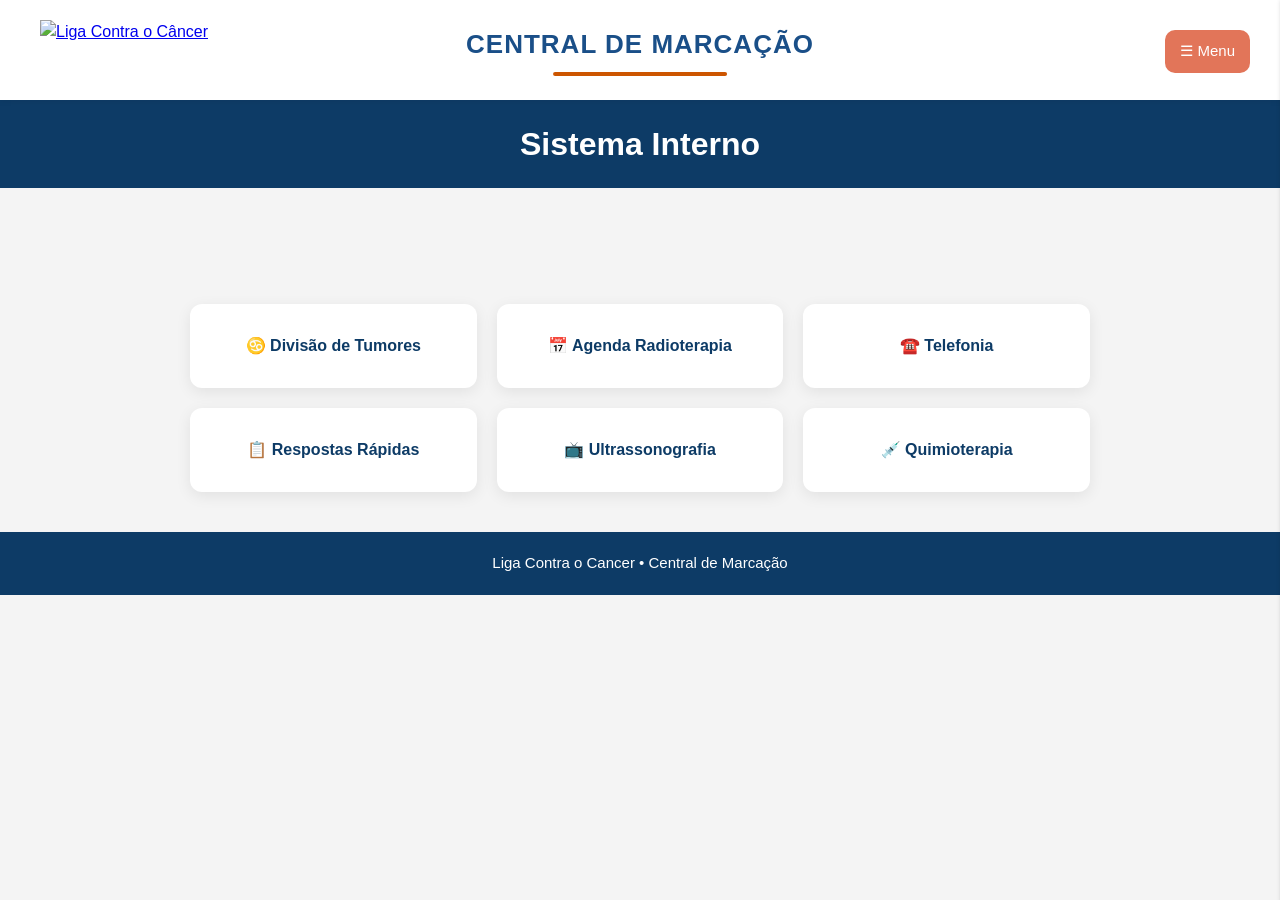
==== index.html @ 08016608 "Add files via upload" ====
<!DOCTYPE html>
<html lang="pt-br">
<head>
    <meta charset="UTF-8">
    <meta name="viewport" content="width=device-width, initial-scale=1.0">
    <title>Central de Marcação</title>
    <link rel="stylesheet" href="styles.css" />

    <link rel="icon" type="image/png" sizes="32x32" href="[data-uri]">
    
<header class="navbar">
    
    <!-- Logo -->
    <div class="navbar-header">
        <a class="navbar-brand" 
           href="https://rauancostadev.github.io/InfoTratamento/index.html"
           rel="noopener noreferrer">
            <img src="https://ligacontraocancer.com.br/wp-content/themes/v01/assets/img/build/liga-contra-o-cancer-footer-red.f7f3067c.png" 
                 alt="Liga Contra o Câncer" 
                 title="Liga Contra o Câncer">
        </a>
    </div>

    <!-- Título central -->
    <h1 class="titulo-central">Central de Marcação</h1>


    <!-- Botão lateral -->
<div class="side-menu-button" onclick="toggleSideMenu()">☰ Menu</div>

<!-- Menu lateral -->
<div id="side-menu" class="side-menu">
    <a href="index.html">Início</a>
    <a href="oncologia.html">Oncologia Clínica</a>
    <a href="quimioterapia.html">Quimioterapia</a>
    <a href="radioterapia.html">Radioterapia</a>
    <a href="ultrassonografia.html">Ultrassonografia</a>
    <a href="anotacoes.html">Respostas Rápidas</a>
    <a href="telefonia.html">Telefonia</a>
</div>

</header>

</head>
<body>

<header>

<h1>Sistema Interno</h1>

</header>

<section class="hero">

<p>

</p>

</section>


<section class="atalhos">

<a href="oncologia.html" class="atalho-card"> 
♋ Divisão de Tumores
</a>

<a href="radioterapia.html" class="atalho-card">
📅 Agenda Radioterapia
</a>

<a href="telefonia.html" class="atalho-card">
☎️ Telefonia
</a>

<a href="anotacoes.html" class="atalho-card"> 
📋 Respostas Rápidas
</a>

<a href="ultrassonografia.html" class="atalho-card"> 
📺 Ultrassonografia
</a>

<a href="quimioterapia.html" class="atalho-card"> 
💉 Quimioterapia
</a>

</section>

<script>
function toggleSideMenu() {
    const menu = document.getElementById('side-menu');
    if(menu.style.right === "0px") {
        menu.style.right = "-250px"; // fecha
    } else {
        menu.style.right = "0px"; // abre
    }
}
</script>

<footer>
    Liga Contra o Cancer • Central de Marcação
</footer>   

</body>
    
</html>
---- styles.css ----
/* ================================= */
/* CSS */
/* ================================= */

:root {
    --azul-principal: #0d3b66;
    --azul-secundario: #1d5f8c;
    --vermelho: #c62828;
    --cinza: #f4f6f9;
    --cinza-medio: #cfd8dc;
    --cinza-escuro: #455a64;
    --branco: #ffffff;
    --verde-claro: #e8f5e9;
    --roxo: #6a1b9a;
    --verde: #2e7d32;
    --laranja: #CC5500;
    --cinza-preto: #1f1f1f;
    --azul: #1a4f88;
    --azul-claro: #e3f2fd;
    --laranja-claro: #fff3e0;
    --roxo-claro: #f3e5f5;

    --primary: #4f46e5;
    --primary-light: #eef2ff;
    --bg: #f8fafc;
    --card-bg: #ffffff;
    --text-main: #1e293b;
    --text-muted: #64748b;
    --border: #e2e8f0;
    --accent: #2b7cff;
}

body {
    margin: 0;
    padding: 0;
    font-family: 'Helvetica Neue', Arial, sans-serif;
    background-color: var(--cinza);
    color: #333;
}

h2 {
    margin-bottom: 20px;
}

/* ================================= */
/* BOTÕES GERAIS */
/* ================================= */

.botoes-container {
    display: block; /* corrigido */
    grid-template-columns: repeat(auto-fill, minmax(150px, 1fr));
    gap: 10px;
}

button {
    padding: 10px;
    border: none;
    border-radius: 8px;
    background-color: #CC5500;
    color: white;
    font-weight: bold;
    cursor: pointer;
    transition: all 0.3s ease;
}

button:hover {
    background-color: #1a4f88;
    transform: scale(1.03);
}

/* ================================= */
/* NAVBAR */
/* ================================= */

.navbar {
    display: flex;
    justify-content: space-between;
    align-items: center;
    padding: 20px 40px;
    background-color: #ffffff;
    box-shadow: 0 2px 6px rgba(0,0,0,0.05);
    position: relative;
}

.navbar-header img {
    display: block;
    height: 60px;
}

.titulo-central {
    font-size: 26px;
    font-weight: 700;
    color: #1a4f88;
    text-align: center;
    letter-spacing: 1px;
    text-transform: uppercase;
    position: absolute;
    left: 50%;
    transform: translateX(-50%);
}

.titulo-central::after {
    content: "";
    display: block;
    width: 50%;
    height: 4px;
    background-color: #CC5500;
    margin: 8px auto 0;
    border-radius: 4px;
}

.nav-links {
    list-style: none;
    display: flex;
    gap: 50px;
    margin: 0;
    padding: 0;
}

.nav-links li a {
    text-decoration: none;
    color: #1a4f88;
    font-weight: 600;
    transition: 0.3s;
}

.nav-links li a:hover {
    color: #CC5500;
}

/* ================================= */
/* RESPONSIVO NAVBAR */
/* ================================= */

@media (max-width: 900px) {
    .navbar {
        flex-direction: column;
        align-items: flex-start;
        padding: 20px;
    }

    .titulo-central {
        position: static;
        transform: none;
        margin: 15px 0;
        text-align: center;
        width: 100%;
    }

    .nav-links {
        flex-direction: column;
        gap: 10px;
        width: 100%;
    }
}

/* ================================= */
/* RADIOTERAPIA - HOSPITAL PREMIUM */
/* ================================= */

.radioterapia-section {
    margin: 80px 60px;
}

.section-header {
    margin-bottom: 40px;
}

.section-title {
    font-size: 32px;
    font-weight: 700;
    color: #CC5500;
    margin-bottom: 8px;
}

.section-subtitle {
    font-size: 16px;
    color: #666;
}

/* ================================= */
/* FILTRO PREMIUM */
/* ================================= */

.filtro-container {
    display: flex;
    gap: 20px;
    margin-bottom: 40px;
    border-bottom: 2px solid #e5eaf1;
    padding-bottom: 15px;
}

.filtro-btn {
    background: none;
    border: none;
    font-size: 15px;
    font-weight: 600;
    color: #1a4f88;
    padding: 8px 4px;
    cursor: pointer;
    position: relative;
    transition: 0.3s ease;
}

.filtro-btn::after {
    content: "";
    position: absolute;
    bottom: -17px;
    left: 0;
    width: 0%;
    height: 3px;
    background-color: #CC5500;
    transition: 0.3s ease;
}

.filtro-btn:hover::after,
.filtro-btn.active::after {
    width: 100%;
}

.filtro-btn.active {
    color: #CC5500;
}

/* ================================= */
/* GRID MÉDICOS */
/* ================================= */

.atendimento-grid {
    display: grid;
    grid-template-columns: repeat(auto-fit, minmax(265px, 1fr));
    gap: 30px;
}

/* ================================= */
/* CARD MÉDICO */
/* ================================= */

.medico-card {
    background: #ffffff;
    padding: 30px;
    border-radius: 16px;
    box-shadow: 0 8px 20px rgba(0,0,0,0.06);
    position: relative;
    transition: all 0.35s ease;
    border: 1px solid #eef2f7;
}

.medico-card:hover {
    transform: translateY(-6px);
    box-shadow: 0 12px 28px rgba(0,0,0,0.08);
}

.medico-nome {
    font-size: 20px;
    font-weight: 600;
    color: #1a4f88;
    margin-bottom: 12px;
}

.medico-turno {
    font-size: 15px;
    color: #555;
    line-height: 1.3;
}

.medico-info {
    display: block;
    margin-top: 2px;
    font-weight: 600;
    color: #CC5500;
}

/* ================================= */
/* BADGES */
/* ================================= */

.categoria-badge {
    position: absolute;
    top: 20px;
    right: 20px;
    font-size: 12px;
    font-weight: 700;
    padding: 5px 12px;
    border-radius: 20px;
    letter-spacing: 0.5px;
}

.categoria-badge.sus {
    background-color: #e3f2fd;
    color: #1a4f88;
}

.categoria-badge.convenio {
    background-color: #fff3e0;
    color: #CC5500;
}

.categoria-badge.residentes {
    background-color: #f3e5f5;
    color: #6a1b9a;
}

/* ================================= */
/* UTIL */
/* ================================= */

.hidden {
    display: none !important;
}

/* ================================= */
/* RESPONSIVO SEÇÃO */
/* ================================= */

@media (max-width: 768px) {
    .radioterapia-section {
        margin: 60px 20px;
    }

    .section-title {
        font-size: 24px;
    }

}

header {
    background: var(--azul-principal);
    color: white;
    padding: 20px;
    text-align: center;
}

header h1 {
    margin: 0;
}

.container {
    width: 95%;
    max-width: 1200px;
    margin: 30px auto;
}

.filtros {
    background: var(--branco);
    padding: 20px;
    border-radius: 8px;
    box-shadow: 0 3px 10px rgba(0,0,0,0.05);
    margin-bottom: 25px;
}

.filtros input, .filtros select {
    padding: 10px;
    width: 100%;
    max-width: 300px;
    margin: 5px 10px 5px 0;
    border-radius: 6px;
    border: 1px solid #ccc;
}

.grid {
    display: grid;
    grid-template-columns: repeat(auto-fill, minmax(280px, 1fr));
    gap: 15px;
}

.card {
    background: white;
    padding: 15px;
    border-radius: 8px;
    border-left: 6px solid var(--azul-secundario);
    box-shadow: 0 3px 8px rgba(0,0,0,0.05);
    transition: 0.2s;
}

.card:hover {
    transform: translateY(-3px);
}

.card h3 {
    margin: 0 0 8px 0;
    font-size: 16px;
    color: var(--azul-principal);
}

.card p {
    margin: 4px 0;
    font-size: 14px;
}

.base {
    background: var(--branco);
    padding: 15px;
    border-radius: 8px;
    box-shadow: 0 3px 8px rgba(0,0,0,0.05);
    transition: 0.2s;
}

.liga { border-left: 6px solid var(--laranja); }
.hla  { border-left: 6px solid var(--vermelho); }
.cecan { border-left: 6px solid var(--verde); }
.pol { border-left: 6px solid var(--azul-secundario); }
.hos { border-left: 6px solid var(--cinza-medio); }
.azul { border-left: 6px solid var(--azul); }
.laranja { border-left: 6px solid var(--laranja); }
.roxo { border-left: 6px solid var(--roxo); }

.badge {
    display: inline-block;
    padding: 4px 8px;
    font-size: 12px;
    border-radius: 20px;
    background: var(--azul-claro);
    color: var(--azul-principal);
    margin-top: 5px;
}

footer {
    margin-top: 40px;
    padding: 20px;
    text-align: center;
    background: var(--azul-principal);
    color: white;
    font-size: 15px;
}

.hero{
    text-align:center;
    padding:60px 20px;
}

.hero h2{
    font-size:36px;
    color:#0d3b66;
}

.hero p{
    color:#666;
}

.atalhos{
    display:grid;
    grid-template-columns:repeat(auto-fit,minmax(250px,1fr));
    gap:20px;
    max-width:900px;
    margin:40px auto;
}

.atalho-card{
    background:white;
    padding:30px;
    border-radius:12px;
    text-align:center;
    text-decoration:none;
    font-weight:bold;
    color:#0d3b66;
    box-shadow:0 4px 15px rgba(0,0,0,0.08);
}

.atalho-card:hover{
    transform:translateY(-5px);
}

/* Botão lateral fixo */
.side-menu-button {
    position: fixed;
    top: 30px;
    right: 30px;
    background-color: #E27559;
    color: white;
    padding: 10px 15px;
    cursor: pointer;
    border-radius: 10px;
    z-index: 1001;
    font-size: 15px;
}

/* Menu lateral escondido inicialmente */
.side-menu {
    position: fixed;
    top: 0;
    right: -250px; /* escondido fora da tela */
    width: 250px;
    height: 100%;
    background-color: white;
    padding-top: 100px;
    transition: right 0.3s ease;
    box-shadow: 2px 0 5px rgba(0,0,0,0.3);
    z-index: 1000;
}

/* Links do menu lateral */
.side-menu a {
    display: block;
    padding: 15px 25px;
    text-decoration: none;
    color: #1d3557;
    font-weight: bold;
    transition: background 0.2s;
}

.side-menu a:hover {
    background-color: #a8dadc;
    color: #1d3557;
}


.search{
padding:8px 12px;
border-radius:6px;
border:none;
}

.container{
padding:25px;
}

.grid{
display:grid;
grid-template-columns:repeat(auto-fit,minmax(260px,1fr));
gap:20px;
}

.card{
background:white;
border-radius:10px;
padding:18px;
box-shadow:0 3px 8px rgba(0,0,0,0.08);
transition:.2s;
}

.card:hover{
transform:translateY(-4px);
}

.card h2{
font-size:16px;
color:#34495e;
margin-bottom:10px;
}

.card ul{
list-style:none;
}

.card li{
padding:6px;
cursor:pointer;
border-radius:4px;
}

.card li:hover{
background:#eef4ff;
}

.count{
font-size:12px;
color:#777;
margin-bottom:8px;
}

.hidden{
display:none;
}

/* página médico */

.profile{
max-width:700px;
margin:auto;
background:white;
padding:30px;
border-radius:10px;
box-shadow:0 3px 10px rgba(0,0,0,0.1);
}

.profile h2{
margin-bottom:10px;
}

.badge1 {
display:inline-block;
background: var(--azul-principal);
color:white;
padding:6px 10px;
border-radius:6px;
margin:5px 5px 0 0;
font-size:13px;
}

.back{
margin-bottom:20px;
background: var(--azul-principal);
color:white;
border:none;
padding:8px 14px;
border-radius:6px;
cursor:pointer;
}

.card li{
font-size:15px;
font-weight:600;
background:#f4f6ff;
padding:6px 10px;
border-radius:6px;
margin:6px 0;
cursor:pointer;
transition:0.2s;
}

.card li:hover{
background:#e1e7ff;
transform:scale(1.03);
}

/* CSS da Ultrassonografia */
body {
            margin: 0;
            padding: 0;
            background: var(--bg);
            color: var(--text-main);
            font-family: 'Plus Jakarta Sans', sans-serif;
            line-height: 1.5;
        }

        /* Header & Logo */
.header {
            display: flex;
            justify-content: space-between;
            align-items: center;
            padding: 1rem 5%;
            background: white;
            border-bottom: 1px solid var(--border);
            position: sticky;
            top: 0;
            z-index: 100;
        }

        .logo-area { display: flex; align-items: center; gap: 10px; }
        .logo-icon { 
            background: var(--primary); 
            color: white; 
            padding: 8px; 
            border-radius: 8px;
            font-weight: bold;
            font-size: 0.9rem;
        }

        /* Hero Section */
   .hero {
            text-align: center;
            padding: 40px 20px 20px;
            max-width: 800px;
            margin: 0 auto;
        }

        .hero h1 {
            font-size: 2.2rem;
            margin: 20px 0 10px;
            color: #0f172a;
        }

        .hero h1 b { color: var(--primary); }

        /* Search & Filters */
     .controls-container {
            max-width: 800px;
            margin: 0 auto 30px;
            padding: 0 20px;
            display: flex;
            flex-direction: column;
            gap: 15px;
        }

        .search-wrapper {
            position: relative;
            width: 100%;
        }

        input.search {
            width: 91%;
            padding: 14px 20px 14px 50px;
            border-radius: 12px;
            border: 1px solid var(--border);
            font-size: 1rem;
            box-shadow: 0 4px 6px -1px rgba(0,0,0,0.05);
            outline: none;
            transition: 0.2s;
        }

        input.search:focus { border-color: var(--primary); box-shadow: 0 0 0 4px var(--primary-light); }

        .search-wrapper::before {
            content: "🔍";
            position: absolute;
            left: 18px;
            top: 50%;
            transform: translateY(-50%);
            opacity: 0.5;
        }

       select.filter {
            padding: 12px;
            border-radius: 1px;
            border: 1px solid var(--border);
            background: white;
            color: var(--text-main);
            font-size: 0.9rem;
            cursor: pointer;
        }

        /* Categories */
        .categories {
            display: flex;
            justify-content: center;
            gap: 8px;
            flex-wrap: wrap;
            margin-bottom: 40px;
            padding: 0 5%;
        }

        .cat-btn {
            padding: 8px 14px;
            border-radius: 10px;
            border: 1px solid var(--border);
            background: white;
            cursor: pointer;
            font-size: 0.85rem;
            font-weight: 500;
            color: var(--text-muted);
            transition: 0.2s;
        }

        .cat-btn.active { background: var(--primary); color: white; border-color: var(--primary); }

        /* Grid Results */
        main {
            display: grid;
            grid-template-columns: repeat(auto-fill, minmax(300px, 1fr));
            gap: 20px;
            padding: 0 5% 60px;
        }

        .card1 {
            background: var(--card-bg);
            border-radius: 16px;
            padding: 24px;
            border: 1px solid var(--border);
            border-left: 6px solid var(--border);
            box-shadow: 0 3px 8px rgba(0,0,0,0.05);
            transition: 0.3s;
            cursor: pointer;
            display: flex;
            flex-direction: column;
            justify-content: space-between;
            min-height: 180px;
        }

        .card1:hover {
            transform: translateY(-10px);
            box-shadow: 0 15px 30px -5px rgba(0,0,0,0.08);
            border-color: var(--primary);
        }

        .category-tag {
            font-size: 10px;
            text-transform: uppercase;
            font-weight: 700;
            padding: 4px 10px;
            border-radius: 6px;
            background: #f1f5f9;
            color: var(--text-muted);
            margin-bottom: 12px;
            display: inline-block;
        }

        .card h3 {
            font-size: 0.95rem;
            margin: 0 0 15px;
            color: #1e293b;
            line-height: 1.4;
        }

        .med-count {
            display: inline-flex;
            align-items: center;
            gap: 6px;
            background: #f8fafc;
            padding: 6px 12px;
            border-radius: 20px;
            font-size: 0.75rem;
            color: var(--primary);
            font-weight: 600;
            border: 1px solid var(--border);
        }

        /* Modal */
        .modal {
            position: fixed;
            inset: 0;
            background: rgba(15, 23, 42, 0.6);
            backdrop-filter: blur(4px);
            display: none;
            justify-content: center;
            align-items: center;
            z-index: 9999;
            padding: 20px;
        }

        .modal-content {
            background: white;
            width: 100%;
            max-width: 500px;
            border-radius: 20px;
            padding: 30px;
            position: relative;
            max-height: 90vh;
            display: flex;
            flex-direction: column;
        }

        .close-btn {
            position: absolute;
            top: 15px;
            right: 20px;
            cursor: pointer;
            font-size: 1.8rem;
            color: var(--text-muted);
        }

        .prof-list {
            margin-top: 20px;
            overflow-y: auto;
        }

        .prof-item {
            padding: 12px;
            border-bottom: 1px solid #f1f5f9;
            display: flex;
            align-items: center;
            gap: 10px;
            font-size: 0.9rem;
        }

        .prof-item:before {
            content: "👨‍⚕️";
            font-size: 1rem;
            background: var(--primary-light);
            color: var(--primary);
            padding: 2px 5px;
            border-radius: 4px;
            font-weight: bold;
        }

        /* Quimioterapia */
        body { font-family: sans-serif; background-color: #f4f4f4; margin: 0; padding: 0; }
        ul { list-style: none; padding: 0; }
        li { padding: 8px 0; border-bottom: 1px solid #eee; cursor: pointer; transition: 0.2s; }
        li:hover { color: #d32f2f; padding-left: 5px; }
        .hidden { display: none; }
        .badge-obs { background: #fff3e0; color: #e65100; padding: 2px 6px; border-radius: 4px; font-size: 0.8rem; display: block; margin-top: 4px; }
        .intervalo { font-weight: bold; color: #2e7d32; display: block; margin-top: 2px; }
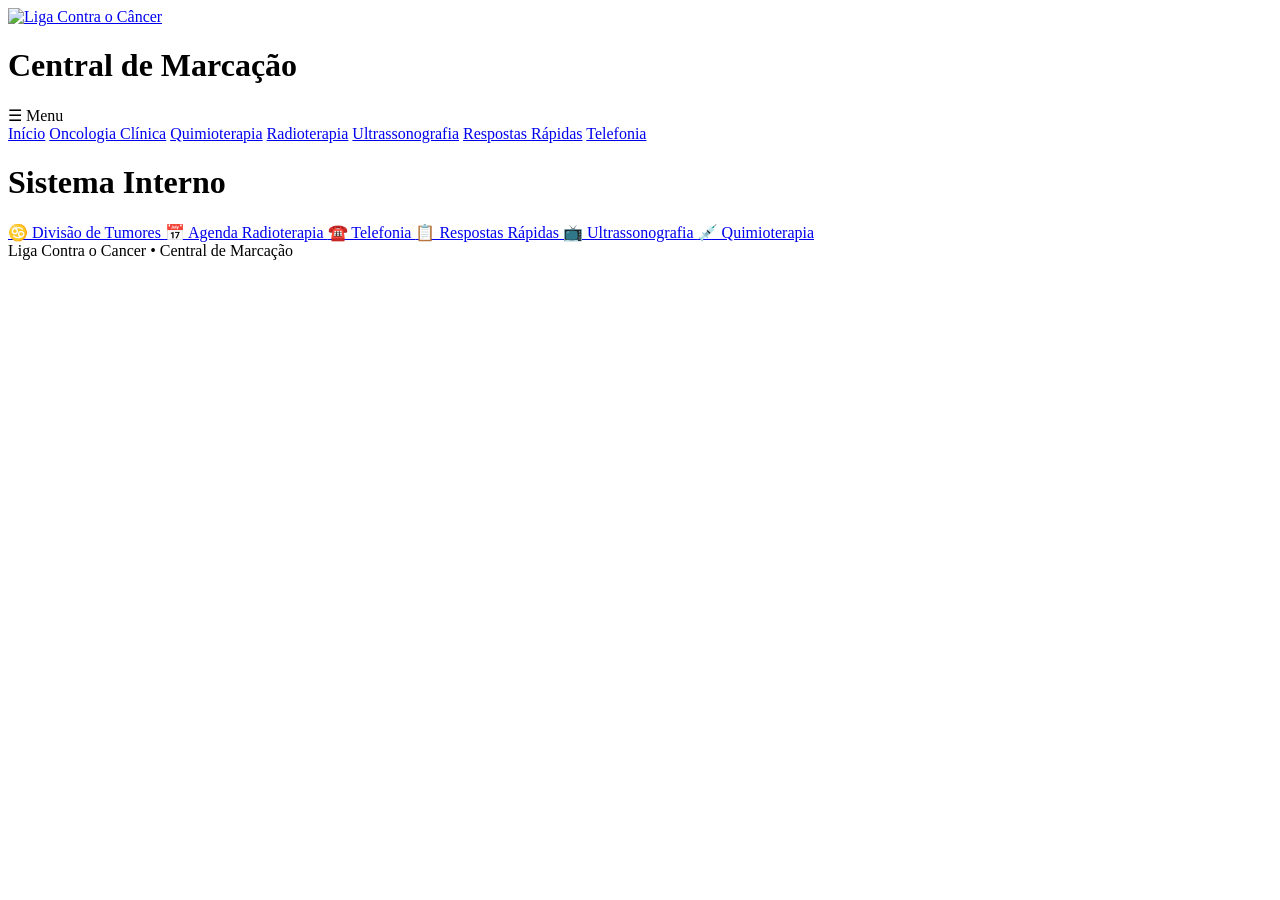
==== commit 3965f8e6: "Update index.html" ====
--- a/index.html
+++ b/index.html
@@ -4,7 +4,7 @@
     <meta charset="UTF-8">
     <meta name="viewport" content="width=device-width, initial-scale=1.0">
     <title>Central de Marcação</title>
-    <link rel="stylesheet" href="styles.css" />
+    <link rel="stylesheet" href="css/styles.css" />
 
     <link rel="icon" type="image/png" sizes="32x32" href="[data-uri]">
     
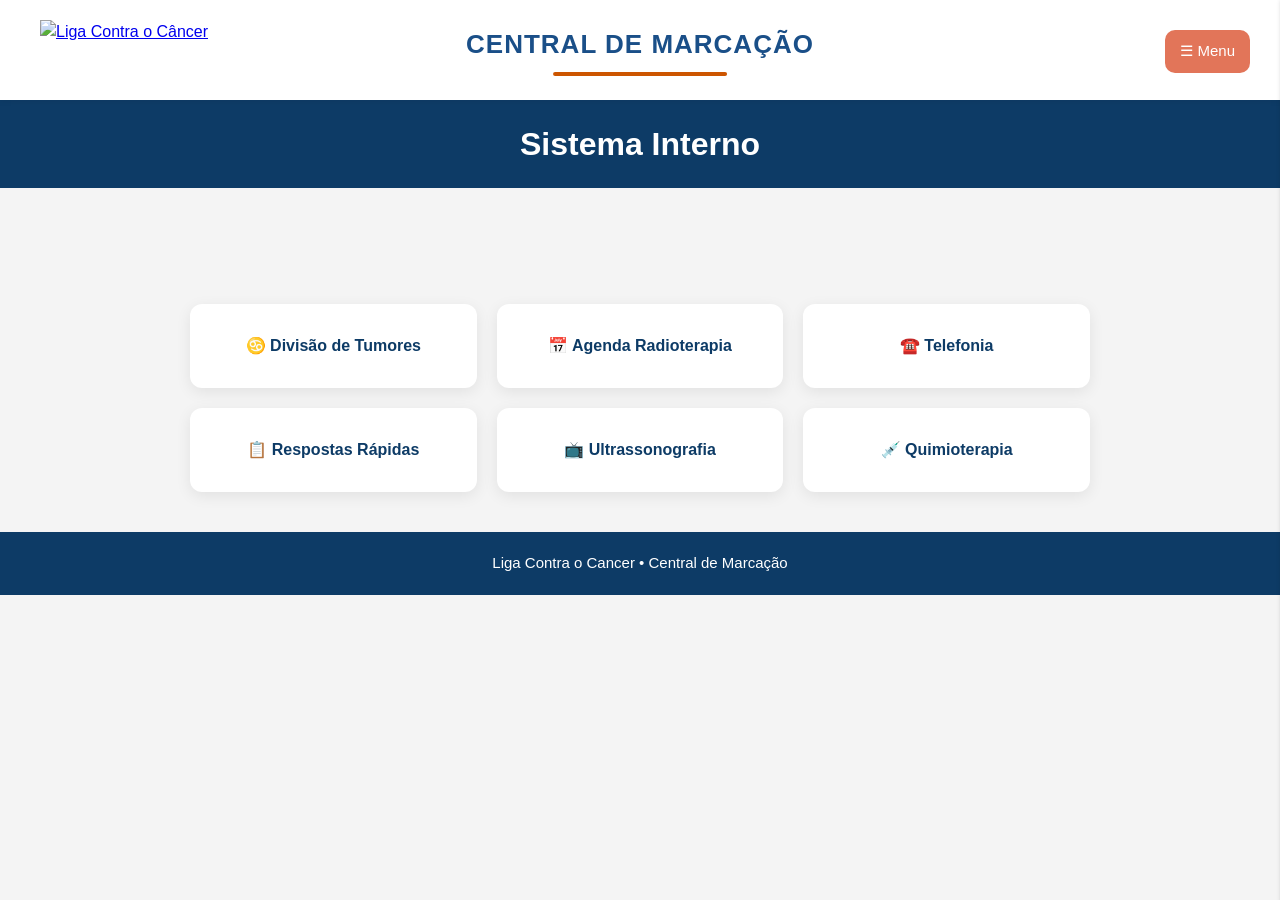
==== commit be76beee: "Update index.html" ====
--- a/index.html
+++ b/index.html
@@ -4,7 +4,7 @@
     <meta charset="UTF-8">
     <meta name="viewport" content="width=device-width, initial-scale=1.0">
     <title>Central de Marcação</title>
-    <link rel="stylesheet" href="css/styles.css" />
+    <link rel="stylesheet" href="styles.css" />
 
     <link rel="icon" type="image/png" sizes="32x32" href="[data-uri]">
     
--- a/styles.css
+++ b/styles.css
@@ -0,0 +1,864 @@
+/* ================================= */
+/* CSS */
+/* ================================= */
+
+:root {
+    --azul-principal: #0d3b66;
+    --azul-secundario: #1d5f8c;
+    --vermelho: #c62828;
+    --cinza: #f4f6f9;
+    --cinza-medio: #cfd8dc;
+    --cinza-escuro: #455a64;
+    --branco: #ffffff;
+    --verde-claro: #e8f5e9;
+    --roxo: #6a1b9a;
+    --verde: #2e7d32;
+    --laranja: #CC5500;
+    --cinza-preto: #1f1f1f;
+    --azul: #1a4f88;
+    --azul-claro: #e3f2fd;
+    --laranja-claro: #fff3e0;
+    --roxo-claro: #f3e5f5;
+
+    --primary: #4f46e5;
+    --primary-light: #eef2ff;
+    --bg: #f8fafc;
+    --card-bg: #ffffff;
+    --text-main: #1e293b;
+    --text-muted: #64748b;
+    --border: #e2e8f0;
+    --accent: #2b7cff;
+}
+
+body {
+    margin: 0;
+    padding: 0;
+    font-family: 'Helvetica Neue', Arial, sans-serif;
+    background-color: var(--cinza);
+    color: #333;
+}
+
+h2 {
+    margin-bottom: 20px;
+}
+
+/* ================================= */
+/* BOTÕES GERAIS */
+/* ================================= */
+
+.botoes-container {
+    display: block; /* corrigido */
+    grid-template-columns: repeat(auto-fill, minmax(150px, 1fr));
+    gap: 10px;
+}
+
+button {
+    padding: 10px;
+    border: none;
+    border-radius: 8px;
+    background-color: #CC5500;
+    color: white;
+    font-weight: bold;
+    cursor: pointer;
+    transition: all 0.3s ease;
+}
+
+button:hover {
+    background-color: #1a4f88;
+    transform: scale(1.03);
+}
+
+/* ================================= */
+/* NAVBAR */
+/* ================================= */
+
+.navbar {
+    display: flex;
+    justify-content: space-between;
+    align-items: center;
+    padding: 20px 40px;
+    background-color: #ffffff;
+    box-shadow: 0 2px 6px rgba(0,0,0,0.05);
+    position: relative;
+}
+
+.navbar-header img {
+    display: block;
+    height: 60px;
+}
+
+.titulo-central {
+    font-size: 26px;
+    font-weight: 700;
+    color: #1a4f88;
+    text-align: center;
+    letter-spacing: 1px;
+    text-transform: uppercase;
+    position: absolute;
+    left: 50%;
+    transform: translateX(-50%);
+}
+
+.titulo-central::after {
+    content: "";
+    display: block;
+    width: 50%;
+    height: 4px;
+    background-color: #CC5500;
+    margin: 8px auto 0;
+    border-radius: 4px;
+}
+
+.nav-links {
+    list-style: none;
+    display: flex;
+    gap: 50px;
+    margin: 0;
+    padding: 0;
+}
+
+.nav-links li a {
+    text-decoration: none;
+    color: #1a4f88;
+    font-weight: 600;
+    transition: 0.3s;
+}
+
+.nav-links li a:hover {
+    color: #CC5500;
+}
+
+/* ================================= */
+/* RESPONSIVO NAVBAR */
+/* ================================= */
+
+@media (max-width: 900px) {
+    .navbar {
+        flex-direction: column;
+        align-items: flex-start;
+        padding: 20px;
+    }
+
+    .titulo-central {
+        position: static;
+        transform: none;
+        margin: 15px 0;
+        text-align: center;
+        width: 100%;
+    }
+
+    .nav-links {
+        flex-direction: column;
+        gap: 10px;
+        width: 100%;
+    }
+}
+
+/* ================================= */
+/* RADIOTERAPIA - HOSPITAL PREMIUM */
+/* ================================= */
+
+.radioterapia-section {
+    margin: 80px 60px;
+}
+
+.section-header {
+    margin-bottom: 40px;
+}
+
+.section-title {
+    font-size: 32px;
+    font-weight: 700;
+    color: #CC5500;
+    margin-bottom: 8px;
+}
+
+.section-subtitle {
+    font-size: 16px;
+    color: #666;
+}
+
+/* ================================= */
+/* FILTRO PREMIUM */
+/* ================================= */
+
+.filtro-container {
+    display: flex;
+    gap: 20px;
+    margin-bottom: 40px;
+    border-bottom: 2px solid #e5eaf1;
+    padding-bottom: 15px;
+}
+
+.filtro-btn {
+    background: none;
+    border: none;
+    font-size: 15px;
+    font-weight: 600;
+    color: #1a4f88;
+    padding: 8px 4px;
+    cursor: pointer;
+    position: relative;
+    transition: 0.3s ease;
+}
+
+.filtro-btn::after {
+    content: "";
+    position: absolute;
+    bottom: -17px;
+    left: 0;
+    width: 0%;
+    height: 3px;
+    background-color: #CC5500;
+    transition: 0.3s ease;
+}
+
+.filtro-btn:hover::after,
+.filtro-btn.active::after {
+    width: 100%;
+}
+
+.filtro-btn.active {
+    color: #CC5500;
+}
+
+/* ================================= */
+/* GRID MÉDICOS */
+/* ================================= */
+
+.atendimento-grid {
+    display: grid;
+    grid-template-columns: repeat(auto-fit, minmax(265px, 1fr));
+    gap: 30px;
+}
+
+/* ================================= */
+/* CARD MÉDICO */
+/* ================================= */
+
+.medico-card {
+    background: #ffffff;
+    padding: 30px;
+    border-radius: 16px;
+    box-shadow: 0 8px 20px rgba(0,0,0,0.06);
+    position: relative;
+    transition: all 0.35s ease;
+    border: 1px solid #eef2f7;
+}
+
+.medico-card:hover {
+    transform: translateY(-6px);
+    box-shadow: 0 12px 28px rgba(0,0,0,0.08);
+}
+
+.medico-nome {
+    font-size: 20px;
+    font-weight: 600;
+    color: #1a4f88;
+    margin-bottom: 12px;
+}
+
+.medico-turno {
+    font-size: 15px;
+    color: #555;
+    line-height: 1.3;
+}
+
+.medico-info {
+    display: block;
+    margin-top: 2px;
+    font-weight: 600;
+    color: #CC5500;
+}
+
+/* ================================= */
+/* BADGES */
+/* ================================= */
+
+.categoria-badge {
+    position: absolute;
+    top: 20px;
+    right: 20px;
+    font-size: 12px;
+    font-weight: 700;
+    padding: 5px 12px;
+    border-radius: 20px;
+    letter-spacing: 0.5px;
+}
+
+.categoria-badge.sus {
+    background-color: #e3f2fd;
+    color: #1a4f88;
+}
+
+.categoria-badge.convenio {
+    background-color: #fff3e0;
+    color: #CC5500;
+}
+
+.categoria-badge.residentes {
+    background-color: #f3e5f5;
+    color: #6a1b9a;
+}
+
+/* ================================= */
+/* UTIL */
+/* ================================= */
+
+.hidden {
+    display: none !important;
+}
+
+/* ================================= */
+/* RESPONSIVO SEÇÃO */
+/* ================================= */
+
+@media (max-width: 768px) {
+    .radioterapia-section {
+        margin: 60px 20px;
+    }
+
+    .section-title {
+        font-size: 24px;
+    }
+
+}
+
+header {
+    background: var(--azul-principal);
+    color: white;
+    padding: 20px;
+    text-align: center;
+}
+
+header h1 {
+    margin: 0;
+}
+
+.container {
+    width: 95%;
+    max-width: 1200px;
+    margin: 30px auto;
+}
+
+.filtros {
+    background: var(--branco);
+    padding: 20px;
+    border-radius: 8px;
+    box-shadow: 0 3px 10px rgba(0,0,0,0.05);
+    margin-bottom: 25px;
+}
+
+.filtros input, .filtros select {
+    padding: 10px;
+    width: 100%;
+    max-width: 300px;
+    margin: 5px 10px 5px 0;
+    border-radius: 6px;
+    border: 1px solid #ccc;
+}
+
+.grid {
+    display: grid;
+    grid-template-columns: repeat(auto-fill, minmax(280px, 1fr));
+    gap: 15px;
+}
+
+.card {
+    background: white;
+    padding: 15px;
+    border-radius: 8px;
+    border-left: 6px solid var(--azul-secundario);
+    box-shadow: 0 3px 8px rgba(0,0,0,0.05);
+    transition: 0.2s;
+}
+
+.card:hover {
+    transform: translateY(-3px);
+}
+
+.card h3 {
+    margin: 0 0 8px 0;
+    font-size: 16px;
+    color: var(--azul-principal);
+}
+
+.card p {
+    margin: 4px 0;
+    font-size: 14px;
+}
+
+.base {
+    background: var(--branco);
+    padding: 15px;
+    border-radius: 8px;
+    box-shadow: 0 3px 8px rgba(0,0,0,0.05);
+    transition: 0.2s;
+}
+
+.liga { border-left: 6px solid var(--laranja); }
+.hla  { border-left: 6px solid var(--vermelho); }
+.cecan { border-left: 6px solid var(--verde); }
+.pol { border-left: 6px solid var(--azul-secundario); }
+.hos { border-left: 6px solid var(--cinza-medio); }
+.azul { border-left: 6px solid var(--azul); }
+.laranja { border-left: 6px solid var(--laranja); }
+.roxo { border-left: 6px solid var(--roxo); }
+
+.badge {
+    display: inline-block;
+    padding: 4px 8px;
+    font-size: 12px;
+    border-radius: 20px;
+    background: var(--azul-claro);
+    color: var(--azul-principal);
+    margin-top: 5px;
+}
+
+footer {
+    margin-top: 40px;
+    padding: 20px;
+    text-align: center;
+    background: var(--azul-principal);
+    color: white;
+    font-size: 15px;
+}
+
+.hero{
+    text-align:center;
+    padding:60px 20px;
+}
+
+.hero h2{
+    font-size:36px;
+    color:#0d3b66;
+}
+
+.hero p{
+    color:#666;
+}
+
+.atalhos{
+    display:grid;
+    grid-template-columns:repeat(auto-fit,minmax(250px,1fr));
+    gap:20px;
+    max-width:900px;
+    margin:40px auto;
+}
+
+.atalho-card{
+    background:white;
+    padding:30px;
+    border-radius:12px;
+    text-align:center;
+    text-decoration:none;
+    font-weight:bold;
+    color:#0d3b66;
+    box-shadow:0 4px 15px rgba(0,0,0,0.08);
+}
+
+.atalho-card:hover{
+    transform:translateY(-5px);
+}
+
+/* Botão lateral fixo */
+.side-menu-button {
+    position: fixed;
+    top: 30px;
+    right: 30px;
+    background-color: #E27559;
+    color: white;
+    padding: 10px 15px;
+    cursor: pointer;
+    border-radius: 10px;
+    z-index: 1001;
+    font-size: 15px;
+}
+
+/* Menu lateral escondido inicialmente */
+.side-menu {
+    position: fixed;
+    top: 0;
+    right: -250px; /* escondido fora da tela */
+    width: 250px;
+    height: 100%;
+    background-color: white;
+    padding-top: 100px;
+    transition: right 0.3s ease;
+    box-shadow: 2px 0 5px rgba(0,0,0,0.3);
+    z-index: 1000;
+}
+
+/* Links do menu lateral */
+.side-menu a {
+    display: block;
+    padding: 15px 25px;
+    text-decoration: none;
+    color: #1d3557;
+    font-weight: bold;
+    transition: background 0.2s;
+}
+
+.side-menu a:hover {
+    background-color: #a8dadc;
+    color: #1d3557;
+}
+
+
+.search{
+padding:8px 12px;
+border-radius:6px;
+border:none;
+}
+
+.container{
+padding:25px;
+}
+
+.grid{
+display:grid;
+grid-template-columns:repeat(auto-fit,minmax(260px,1fr));
+gap:20px;
+}
+
+.card{
+background:white;
+border-radius:10px;
+padding:18px;
+box-shadow:0 3px 8px rgba(0,0,0,0.08);
+transition:.2s;
+}
+
+.card:hover{
+transform:translateY(-4px);
+}
+
+.card h2{
+font-size:16px;
+color:#34495e;
+margin-bottom:10px;
+}
+
+.card ul{
+list-style:none;
+}
+
+.card li{
+padding:6px;
+cursor:pointer;
+border-radius:4px;
+}
+
+.card li:hover{
+background:#eef4ff;
+}
+
+.count{
+font-size:12px;
+color:#777;
+margin-bottom:8px;
+}
+
+.hidden{
+display:none;
+}
+
+/* página médico */
+
+.profile{
+max-width:700px;
+margin:auto;
+background:white;
+padding:30px;
+border-radius:10px;
+box-shadow:0 3px 10px rgba(0,0,0,0.1);
+}
+
+.profile h2{
+margin-bottom:10px;
+}
+
+.badge1 {
+display:inline-block;
+background: var(--azul-principal);
+color:white;
+padding:6px 10px;
+border-radius:6px;
+margin:5px 5px 0 0;
+font-size:13px;
+}
+
+.back{
+margin-bottom:20px;
+background: var(--azul-principal);
+color:white;
+border:none;
+padding:8px 14px;
+border-radius:6px;
+cursor:pointer;
+}
+
+.card li{
+font-size:15px;
+font-weight:600;
+background:#f4f6ff;
+padding:6px 10px;
+border-radius:6px;
+margin:6px 0;
+cursor:pointer;
+transition:0.2s;
+}
+
+.card li:hover{
+background:#e1e7ff;
+transform:scale(1.03);
+}
+
+/* CSS da Ultrassonografia */
+body {
+            margin: 0;
+            padding: 0;
+            background: var(--bg);
+            color: var(--text-main);
+            font-family: 'Plus Jakarta Sans', sans-serif;
+            line-height: 1.5;
+        }
+
+        /* Header & Logo */
+.header {
+            display: flex;
+            justify-content: space-between;
+            align-items: center;
+            padding: 1rem 5%;
+            background: white;
+            border-bottom: 1px solid var(--border);
+            position: sticky;
+            top: 0;
+            z-index: 100;
+        }
+
+        .logo-area { display: flex; align-items: center; gap: 10px; }
+        .logo-icon { 
+            background: var(--primary); 
+            color: white; 
+            padding: 8px; 
+            border-radius: 8px;
+            font-weight: bold;
+            font-size: 0.9rem;
+        }
+
+        /* Hero Section */
+   .hero {
+            text-align: center;
+            padding: 40px 20px 20px;
+            max-width: 800px;
+            margin: 0 auto;
+        }
+
+        .hero h1 {
+            font-size: 2.2rem;
+            margin: 20px 0 10px;
+            color: #0f172a;
+        }
+
+        .hero h1 b { color: var(--primary); }
+
+        /* Search & Filters */
+     .controls-container {
+            max-width: 800px;
+            margin: 0 auto 30px;
+            padding: 0 20px;
+            display: flex;
+            flex-direction: column;
+            gap: 15px;
+        }
+
+        .search-wrapper {
+            position: relative;
+            width: 100%;
+        }
+
+        input.search {
+            width: 91%;
+            padding: 14px 20px 14px 50px;
+            border-radius: 12px;
+            border: 1px solid var(--border);
+            font-size: 1rem;
+            box-shadow: 0 4px 6px -1px rgba(0,0,0,0.05);
+            outline: none;
+            transition: 0.2s;
+        }
+
+        input.search:focus { border-color: var(--primary); box-shadow: 0 0 0 4px var(--primary-light); }
+
+        .search-wrapper::before {
+            content: "🔍";
+            position: absolute;
+            left: 18px;
+            top: 50%;
+            transform: translateY(-50%);
+            opacity: 0.5;
+        }
+
+       select.filter {
+            padding: 12px;
+            border-radius: 1px;
+            border: 1px solid var(--border);
+            background: white;
+            color: var(--text-main);
+            font-size: 0.9rem;
+            cursor: pointer;
+        }
+
+        /* Categories */
+        .categories {
+            display: flex;
+            justify-content: center;
+            gap: 8px;
+            flex-wrap: wrap;
+            margin-bottom: 40px;
+            padding: 0 5%;
+        }
+
+        .cat-btn {
+            padding: 8px 14px;
+            border-radius: 10px;
+            border: 1px solid var(--border);
+            background: white;
+            cursor: pointer;
+            font-size: 0.85rem;
+            font-weight: 500;
+            color: var(--text-muted);
+            transition: 0.2s;
+        }
+
+        .cat-btn.active { background: var(--primary); color: white; border-color: var(--primary); }
+
+        /* Grid Results */
+        main {
+            display: grid;
+            grid-template-columns: repeat(auto-fill, minmax(300px, 1fr));
+            gap: 20px;
+            padding: 0 5% 60px;
+        }
+
+        .card1 {
+            background: var(--card-bg);
+            border-radius: 16px;
+            padding: 24px;
+            border: 1px solid var(--border);
+            border-left: 6px solid var(--border);
+            box-shadow: 0 3px 8px rgba(0,0,0,0.05);
+            transition: 0.3s;
+            cursor: pointer;
+            display: flex;
+            flex-direction: column;
+            justify-content: space-between;
+            min-height: 180px;
+        }
+
+        .card1:hover {
+            transform: translateY(-10px);
+            box-shadow: 0 15px 30px -5px rgba(0,0,0,0.08);
+            border-color: var(--primary);
+        }
+
+        .category-tag {
+            font-size: 10px;
+            text-transform: uppercase;
+            font-weight: 700;
+            padding: 4px 10px;
+            border-radius: 6px;
+            background: #f1f5f9;
+            color: var(--text-muted);
+            margin-bottom: 12px;
+            display: inline-block;
+        }
+
+        .card h3 {
+            font-size: 0.95rem;
+            margin: 0 0 15px;
+            color: #1e293b;
+            line-height: 1.4;
+        }
+
+        .med-count {
+            display: inline-flex;
+            align-items: center;
+            gap: 6px;
+            background: #f8fafc;
+            padding: 6px 12px;
+            border-radius: 20px;
+            font-size: 0.75rem;
+            color: var(--primary);
+            font-weight: 600;
+            border: 1px solid var(--border);
+        }
+
+        /* Modal */
+        .modal {
+            position: fixed;
+            inset: 0;
+            background: rgba(15, 23, 42, 0.6);
+            backdrop-filter: blur(4px);
+            display: none;
+            justify-content: center;
+            align-items: center;
+            z-index: 9999;
+            padding: 20px;
+        }
+
+        .modal-content {
+            background: white;
+            width: 100%;
+            max-width: 500px;
+            border-radius: 20px;
+            padding: 30px;
+            position: relative;
+            max-height: 90vh;
+            display: flex;
+            flex-direction: column;
+        }
+
+        .close-btn {
+            position: absolute;
+            top: 15px;
+            right: 20px;
+            cursor: pointer;
+            font-size: 1.8rem;
+            color: var(--text-muted);
+        }
+
+        .prof-list {
+            margin-top: 20px;
+            overflow-y: auto;
+        }
+
+        .prof-item {
+            padding: 12px;
+            border-bottom: 1px solid #f1f5f9;
+            display: flex;
+            align-items: center;
+            gap: 10px;
+            font-size: 0.9rem;
+        }
+
+        .prof-item:before {
+            content: "👨‍⚕️";
+            font-size: 1rem;
+            background: var(--primary-light);
+            color: var(--primary);
+            padding: 2px 5px;
+            border-radius: 4px;
+            font-weight: bold;
+        }
+
+        /* Quimioterapia */
+        body { font-family: sans-serif; background-color: #f4f4f4; margin: 0; padding: 0; }
+        ul { list-style: none; padding: 0; }
+        li { padding: 8px 0; border-bottom: 1px solid #eee; cursor: pointer; transition: 0.2s; }
+        li:hover { color: #d32f2f; padding-left: 5px; }
+        .hidden { display: none; }
+        .badge-obs { background: #fff3e0; color: #e65100; padding: 2px 6px; border-radius: 4px; font-size: 0.8rem; display: block; margin-top: 4px; }
+        .intervalo { font-weight: bold; color: #2e7d32; display: block; margin-top: 2px; }
+
